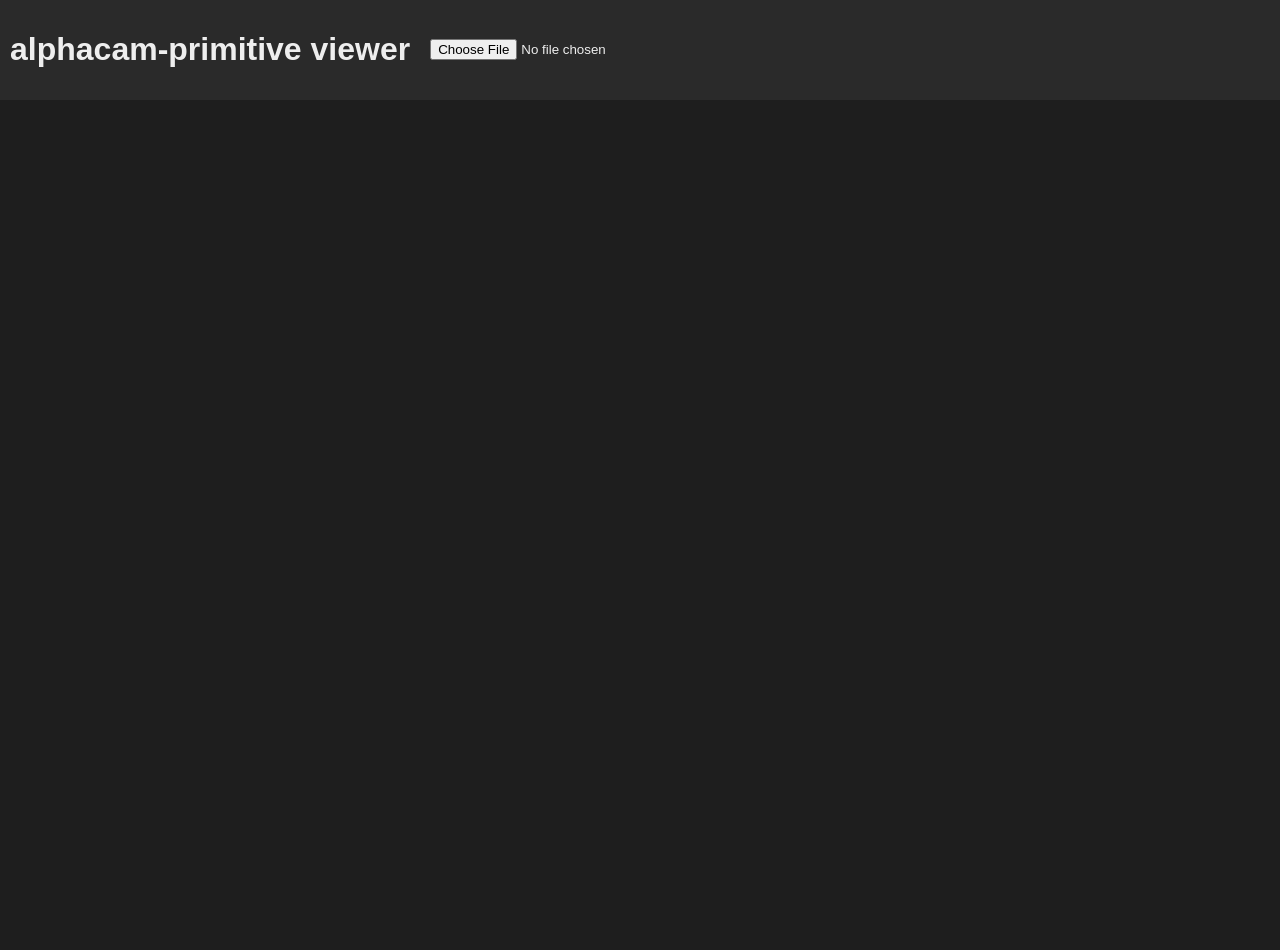
==== viewer/index.html @ d108765c "web viewer" ====
<!DOCTYPE html>
<html>
<head>
  <meta charset="utf-8">
  <title>alphacam-primitive viewer</title>
  <link rel="stylesheet" href="style.css">
</head>
<body>
  <header>
    <h1>alphacam-primitive viewer</h1>
    <input type="file" id="fileInput" accept=".svg">
  </header>

  <div id="viewport">
    <div id="svgContainer"></div>
  </div>

  <script src="viewer.js"></script>
</body>
</html>
---- viewer/style.css ----
body {
  margin: 0;
  background: #1e1e1e;
  color: #eee;
  font-family: sans-serif;
}

header {
  padding: 10px;
  background: #2a2a2a;
  display: flex;
  align-items: center;
  gap: 20px;
}

#viewport {
  width: 100vw;
  height: calc(100vh - 50px);
  overflow: hidden;
  position: relative;
}

#svgContainer svg {
  width: 100%;
  height: 100%;
  cursor: grab;
}
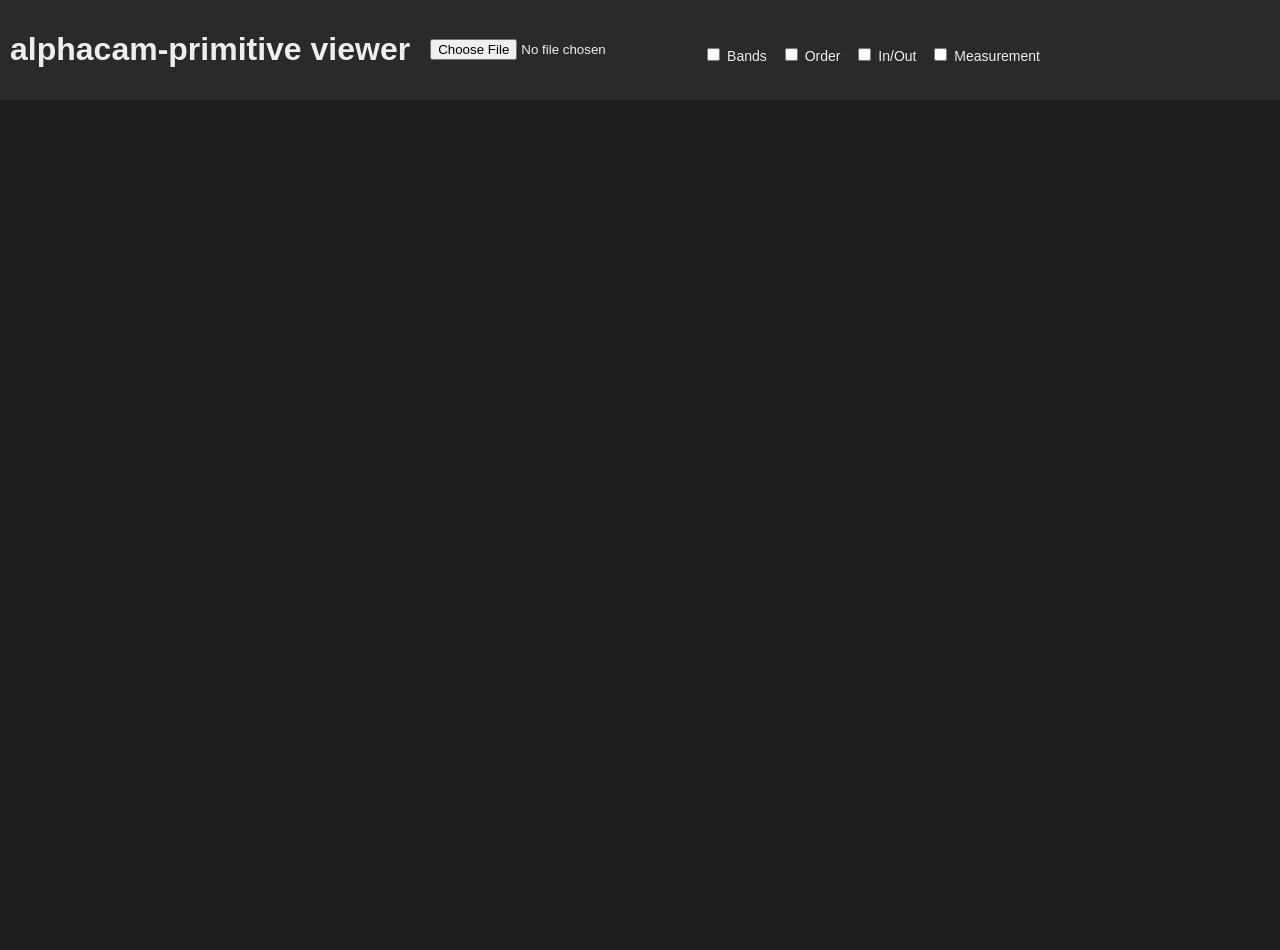
==== commit f581ee06: "unify SVG exporter, add viewer overlay system, introduce Jest tests, update CI" ====
--- a/viewer/index.html
+++ b/viewer/index.html
@@ -4,11 +4,19 @@
   <meta charset="utf-8">
   <title>alphacam-primitive viewer</title>
   <link rel="stylesheet" href="style.css">
+  <link rel="stylesheet" href="overlays.css">
 </head>
 <body>
   <header>
     <h1>alphacam-primitive viewer</h1>
     <input type="file" id="fileInput" accept=".svg">
+
+    <div id="overlay-controls">
+      <label><input type="checkbox" id="show-bands"> Bands</label>
+      <label><input type="checkbox" id="show-order"> Order</label>
+      <label><input type="checkbox" id="show-inout"> In/Out</label>
+      <label><input type="checkbox" id="show-measure"> Measurement</label>
+    </div>
   </header>
 
   <div id="viewport">
@@ -16,5 +24,6 @@
   </div>
 
   <script src="viewer.js"></script>
+  <script src="overlays.js"></script>
 </body>
 </html>
--- a/viewer/overlays.css
+++ b/viewer/overlays.css
@@ -0,0 +1,53 @@
+#overlay-controls {
+  margin-top: 10px;
+  display: flex;
+  gap: 14px;
+  font-size: 14px;
+  user-select: none;
+}
+
+#overlay-controls label {
+  cursor: pointer;
+}
+
+.overlay-band {
+  fill: rgba(0, 150, 255, 0.08);
+  stroke: rgba(0, 150, 255, 0.25);
+  stroke-width: 0.5;
+  pointer-events: none;
+}
+
+.overlay-order {
+  fill: #000;
+  font-size: 11px;
+  font-family: sans-serif;
+  pointer-events: none;
+}
+
+.overlay-point-in {
+  fill: #00aa00;
+  stroke: #003300;
+  stroke-width: 0.8;
+  pointer-events: none;
+}
+
+.overlay-point-out {
+  fill: #cc0000;
+  stroke: #330000;
+  stroke-width: 0.8;
+  pointer-events: none;
+}
+
+.overlay-measure-line {
+  stroke: orange;
+  stroke-width: 1.2;
+  stroke-dasharray: 4 2;
+  pointer-events: none;
+}
+
+.overlay-measure-point {
+  fill: orange;
+  stroke: #663300;
+  stroke-width: 0.8;
+  pointer-events: none;
+}
